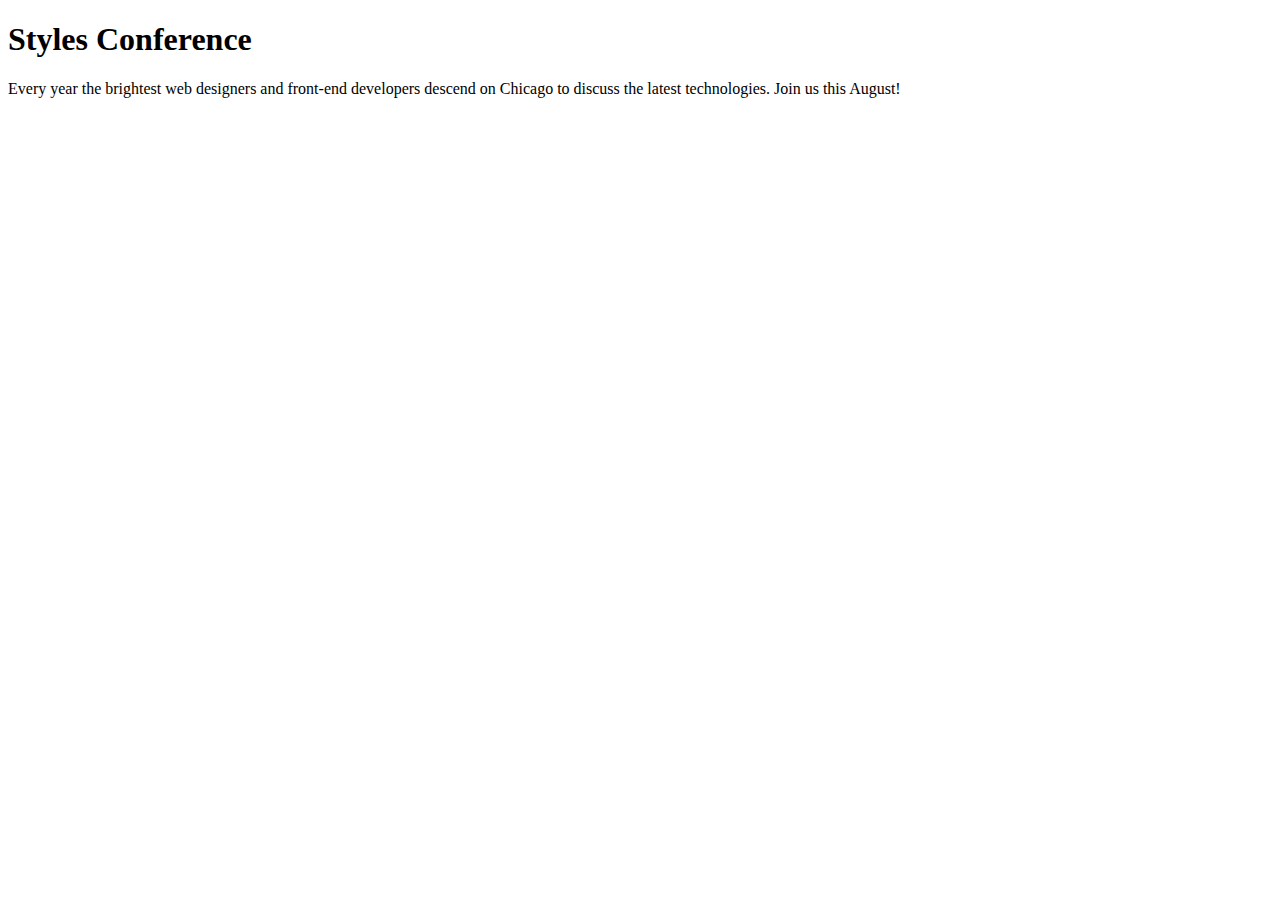
==== index.html @ aa0c1123 "Added HTML boilerplate here" ====
<!DOCTYPE html>
<html lang="en">
    <head>
        <meta charset="utf-8">
        <title>Styles Conference</title>
    </head>
    <body>
        <h1>Styles Conference</h1>
        <p>Every year the brightest web designers and front-end developers descend on Chicago to discuss the latest technologies. Join us this August!</p>
    </body>
</html>
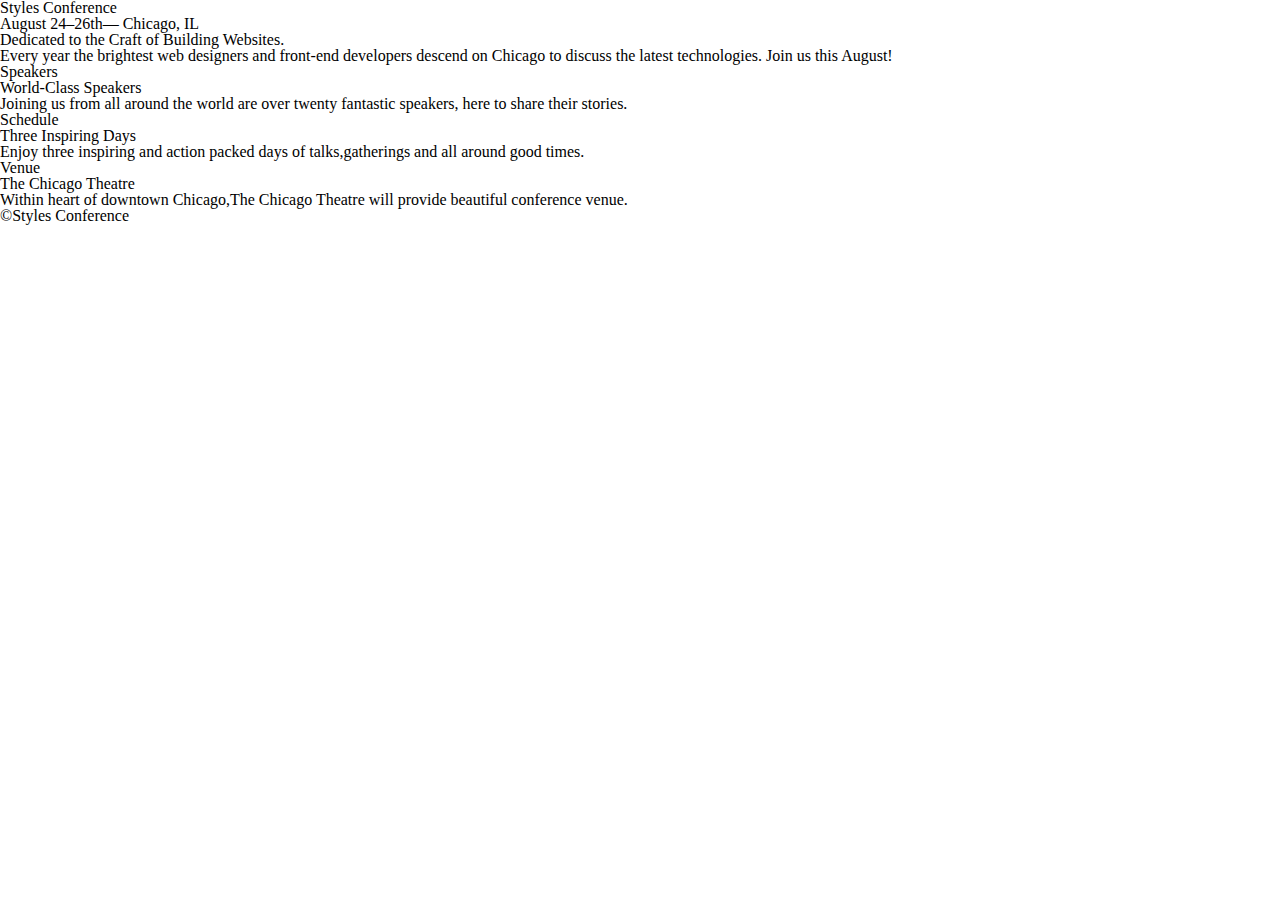
==== commit 89b667a3: "Added semantic text and structure element to html page" ====
--- a/index.html
+++ b/index.html
@@ -3,9 +3,42 @@
     <head>
         <meta charset="utf-8">
         <title>Styles Conference</title>
+        <link rel="stylesheet" href="assets/stylesheets/main.css">
     </head>
     <body>
-        <h1>Styles Conference</h1>
-        <p>Every year the brightest web designers and front-end developers descend on Chicago to discuss the latest technologies. Join us this August!</p>
+        <header>
+            <h1>Styles Conference</h1>
+            <h3>August 24&ndash;26th&mdash; Chicago, IL</h3>
+        </header>
+        <section>
+            <h2>Dedicated to the Craft of Building Websites.</h2>
+            <p>Every year the brightest web designers and front-end developers descend on Chicago to discuss the latest technologies. Join us this August!</p>
+        </section>
+
+        <section>
+            <section>
+                <h5>Speakers</h5>
+                <h3>World-Class Speakers</h3>
+                <p>Joining us from all around the world are over twenty fantastic speakers, here to share their stories.</p>
+            </section>
+
+            <section>
+                <h5>Schedule</h5>
+                <h3>Three Inspiring Days</h3>
+                <p>Enjoy three inspiring and action packed days of talks,gatherings and all around good times. </p>
+            </section>
+
+            <section>
+                <h5>Venue</h5>
+                <h3>The Chicago Theatre</h3>
+                <p>Within heart of downtown Chicago,The Chicago Theatre will provide beautiful conference venue.</p>
+            </section>
+
+        </section>
+
+        <footer>
+            <small>&copy;Styles Conference</small>
+        </footer>
+        
     </body>
 </html>--- a/assets/stylesheets/main.css
+++ b/assets/stylesheets/main.css
@@ -0,0 +1,48 @@
+/* http://meyerweb.com/eric/tools/css/reset/ 
+   v2.0 | 20110126
+   License: none (public domain)
+*/
+
+html, body, div, span, applet, object, iframe,
+h1, h2, h3, h4, h5, h6, p, blockquote, pre,
+a, abbr, acronym, address, big, cite, code,
+del, dfn, em, img, ins, kbd, q, s, samp,
+small, strike, strong, sub, sup, tt, var,
+b, u, i, center,
+dl, dt, dd, ol, ul, li,
+fieldset, form, label, legend,
+table, caption, tbody, tfoot, thead, tr, th, td,
+article, aside, canvas, details, embed, 
+figure, figcaption, footer, header, hgroup, 
+menu, nav, output, ruby, section, summary,
+time, mark, audio, video {
+	margin: 0;
+	padding: 0;
+	border: 0;
+	font-size: 100%;
+	font: inherit;
+	vertical-align: baseline;
+}
+/* HTML5 display-role reset for older browsers */
+article, aside, details, figcaption, figure, 
+footer, header, hgroup, menu, nav, section {
+	display: block;
+}
+body {
+	line-height: 1;
+}
+ol, ul {
+	list-style: none;
+}
+blockquote, q {
+	quotes: none;
+}
+blockquote:before, blockquote:after,
+q:before, q:after {
+	content: '';
+	content: none;
+}
+table {
+	border-collapse: collapse;
+	border-spacing: 0;
+}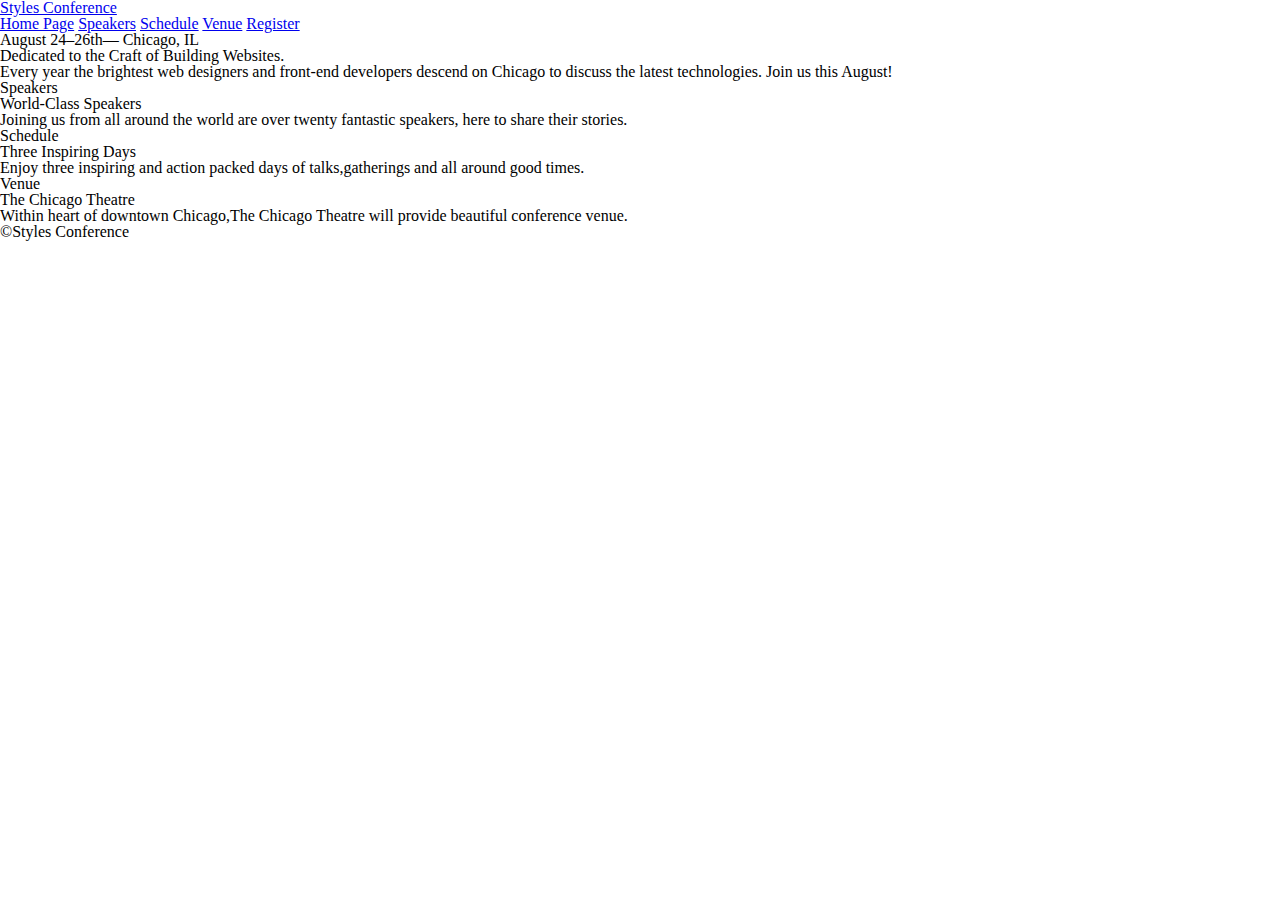
==== commit 3266dc86: "Added nav section on my html page" ====
--- a/index.html
+++ b/index.html
@@ -7,7 +7,17 @@
     </head>
     <body>
         <header>
-            <h1>Styles Conference</h1>
+            <h1>
+                <a href="index.html">Styles Conference</a>
+
+                <nav>
+                    <a href="index.html">Home Page</a>
+                    <a href="speakers.html">Speakers</a>
+                    <a href="schedule.html">Schedule</a>
+                    <a href="venue.html">Venue</a>
+                    <a href="register.html">Register</a>
+                </nav>
+            </h1>
             <h3>August 24&ndash;26th&mdash; Chicago, IL</h3>
         </header>
         <section>
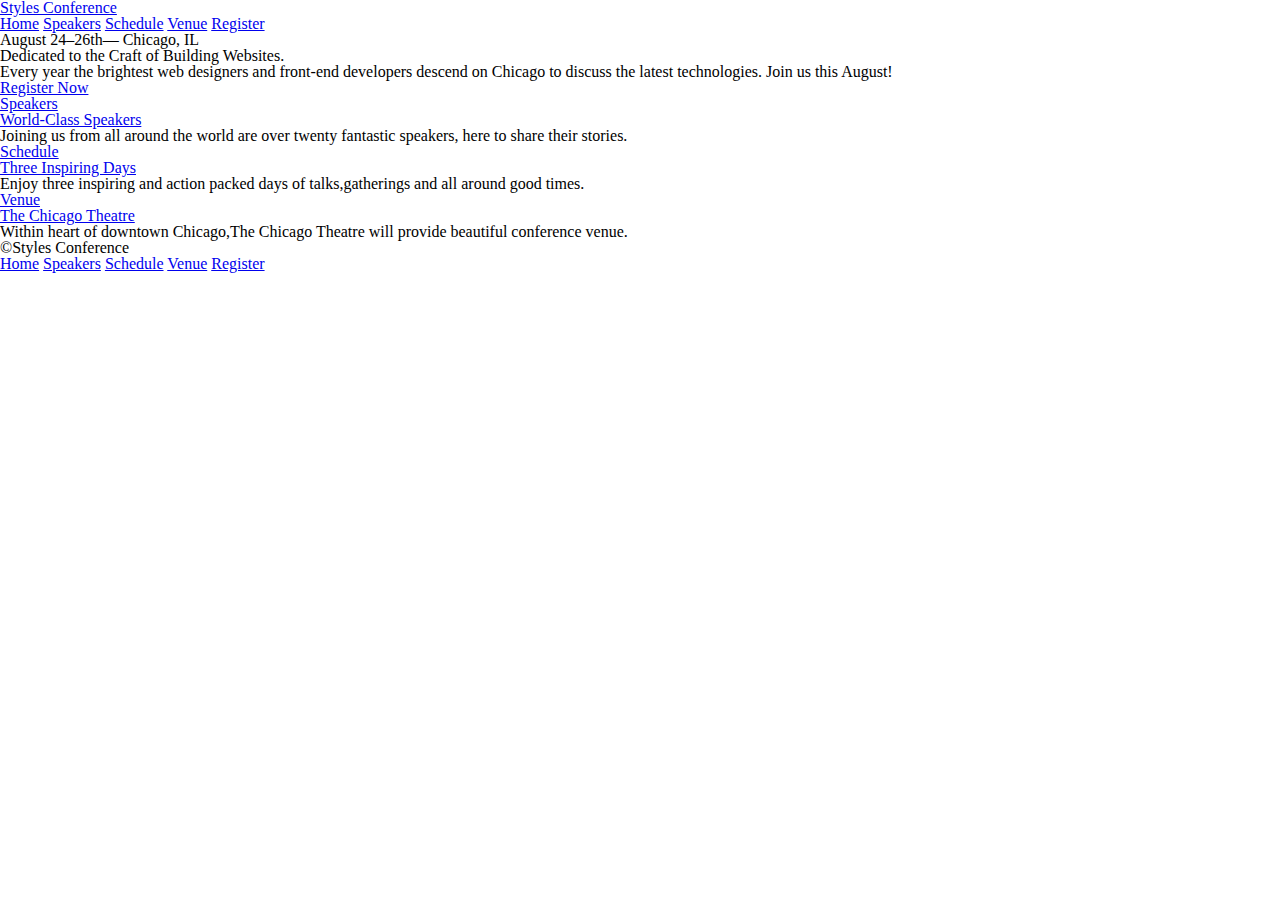
==== commit d55870e4: "so finally I added hyperlinks to other pages on my webpage" ====
--- a/index.html
+++ b/index.html
@@ -11,7 +11,7 @@
                 <a href="index.html">Styles Conference</a>
 
                 <nav>
-                    <a href="index.html">Home Page</a>
+                    <a href="index.html">Home</a>
                     <a href="speakers.html">Speakers</a>
                     <a href="schedule.html">Schedule</a>
                     <a href="venue.html">Venue</a>
@@ -23,24 +23,28 @@
         <section>
             <h2>Dedicated to the Craft of Building Websites.</h2>
             <p>Every year the brightest web designers and front-end developers descend on Chicago to discuss the latest technologies. Join us this August!</p>
+            <a href="register.html">Register Now</a>
         </section>
 
         <section>
             <section>
-                <h5>Speakers</h5>
+                <a href="speakers.html"><h5>Speakers</h5>
                 <h3>World-Class Speakers</h3>
+                </a>
                 <p>Joining us from all around the world are over twenty fantastic speakers, here to share their stories.</p>
             </section>
 
             <section>
-                <h5>Schedule</h5>
+                <a href="schedule.html"><h5>Schedule</h5>
                 <h3>Three Inspiring Days</h3>
+                </a>
                 <p>Enjoy three inspiring and action packed days of talks,gatherings and all around good times. </p>
             </section>
 
             <section>
-                <h5>Venue</h5>
+                <a href="venue.html"><h5>Venue</h5>
                 <h3>The Chicago Theatre</h3>
+                </a>
                 <p>Within heart of downtown Chicago,The Chicago Theatre will provide beautiful conference venue.</p>
             </section>
 
@@ -48,6 +52,14 @@
 
         <footer>
             <small>&copy;Styles Conference</small>
+
+            <nav>
+                <a href="index.html">Home</a>
+                <a href="speakers.html">Speakers</a>
+                <a href="schedule.html">Schedule</a>
+                <a href="venue.html">Venue</a>
+                <a href="register.html">Register</a>
+            </nav>
         </footer>
         
     </body>
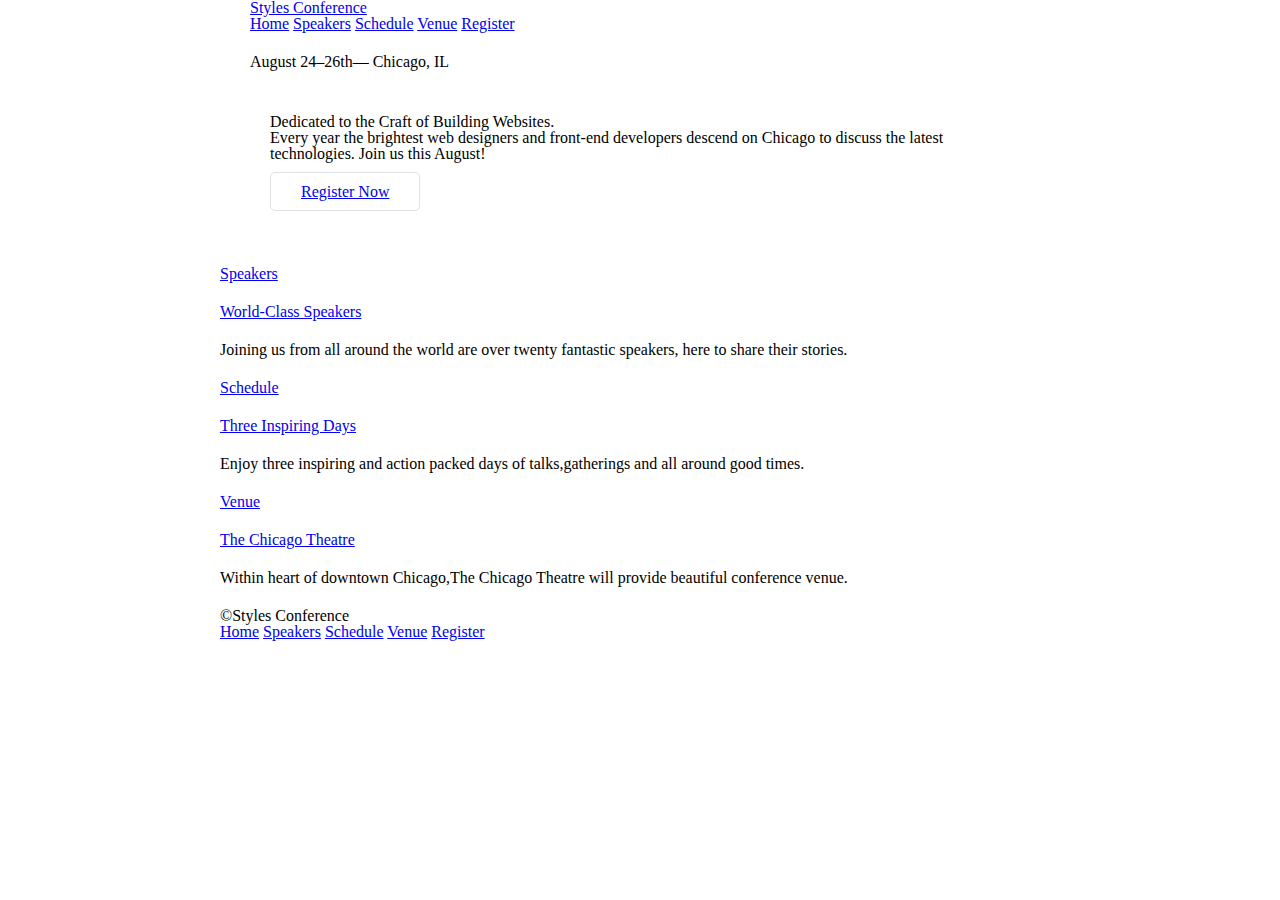
==== commit c7089988: "Here i played with display, border-radius ,margin and paddding property as well as universal selecto" ====
--- a/index.html
+++ b/index.html
@@ -6,7 +6,8 @@
         <link rel="stylesheet" href="assets/stylesheets/main.css">
     </head>
     <body>
-        <header>
+        <header class="container">
+            <section class="container">
             <h1>
                 <a href="index.html">Styles Conference</a>
 
@@ -19,14 +20,16 @@
                 </nav>
             </h1>
             <h3>August 24&ndash;26th&mdash; Chicago, IL</h3>
+            </section>
+            
         </header>
-        <section>
+        <section class="hero container">
             <h2>Dedicated to the Craft of Building Websites.</h2>
             <p>Every year the brightest web designers and front-end developers descend on Chicago to discuss the latest technologies. Join us this August!</p>
-            <a href="register.html">Register Now</a>
+            <a class="btn btn-alt" href="register.html">Register Now</a>
         </section>
 
-        <section>
+        <section class="container">
             <section>
                 <a href="speakers.html"><h5>Speakers</h5>
                 <h3>World-Class Speakers</h3>
@@ -50,7 +53,7 @@
 
         </section>
 
-        <footer>
+        <footer class="container">
             <small>&copy;Styles Conference</small>
 
             <nav>
--- a/assets/stylesheets/main.css
+++ b/assets/stylesheets/main.css
@@ -45,4 +45,59 @@
 table {
 	border-collapse: collapse;
 	border-spacing: 0;
+}
+
+/*
+  ========================================
+  Grid
+  ========================================
+*/
+
+*,
+*:before,
+*:after{
+	-webkit-box-sizing:border-box;
+	   -moz-box-sizing:border-box;
+			box-sizing:border-box;
+}
+
+.container{
+	width:900px;
+	padding:0px 30px;
+	margin:0px auto;
+}
+
+/*
+  ========================================
+  Typography
+  ========================================
+*/
+
+h1,h3,h4,h5,p{
+	margin-bottom:22px;
+}
+
+/*
+  ========================================
+  Buttons
+  ========================================
+*/
+
+.btn{
+	border-radius:5px;
+	margin:0;
+}
+
+.btn-alt{
+	border:1px solid #dfe2e5;
+	padding:10px 30px;
+}
+
+/*
+  ========================================
+  Home
+  ========================================
+*/
+.hero{
+	padding:22px 80px 66px 80px;
 }